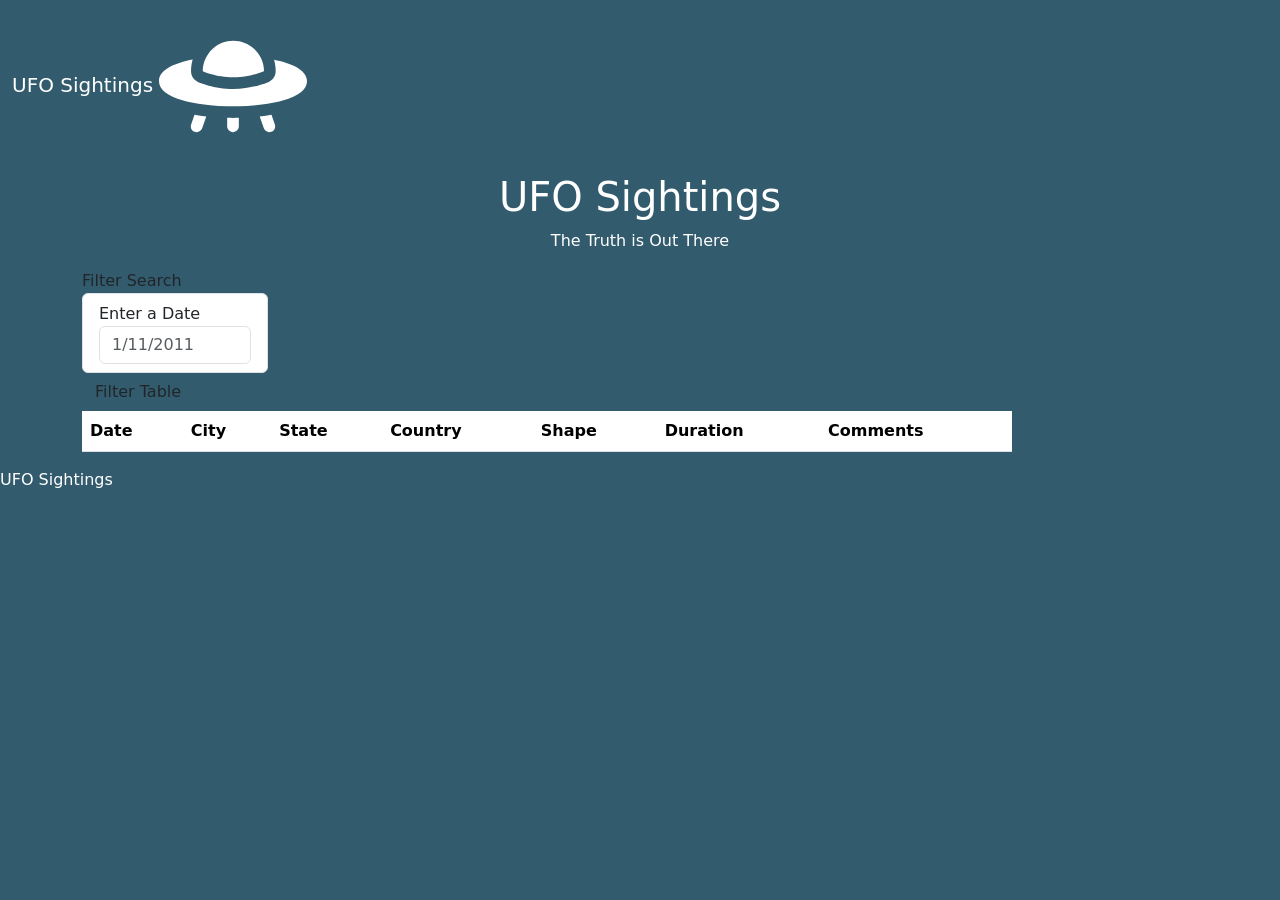
==== UFO-level-1/index.html @ 60923b6e "created index.html file, added navbar, table and search panel" ====
<!DOCTYPE html>
<html lang="en">

    <head>
        <meta charset="UTF-8">
        <meta name="viewport" content="width=device-width, initial-scale=1">
        <title>UFO Finder</title>
        <link href="https://cdn.jsdelivr.net/npm/bootstrap@5.1.3/dist/css/bootstrap.min.css" rel="stylesheet" integrity="sha384-1BmE4kWBq78iYhFldvKuhfTAU6auU8tT94WrHftjDbrCEXSU1oBoqyl2QvZ6jIW3" crossorigin="anonymous">
        <link href="https://fonts.googleapis.com/css?family=Ubuntu" rel="stylesheet">
        <link rel="stylesheet" href="static/css/style.css">
        <script src="https://d3js.org/d3.v5.min.js"></script>
      </head>

<body style="background-color:rgba(29, 76, 95, 0.904);">
    
    <nav class= "navbar navbar-expand-lg">
        <div class="container-fluid">
          <a class="navbar-brand" href="index.html" style="color:white"> UFO Sightings 
            <img class="nav-ufo" src="static/images/ufo.svg">
        </a>
          <button class="navbar-toggler" type="button" data-bs-toggle="collapse" data-bs-target="#navbarSupportedContent" aria-controls="navbarSupportedContent" aria-expanded="false" aria-label="Toggle navigation">
            <span class="navbar-toggler-icon"></span>
          </button>  
        </div>
    </nav>
    <div class="hero text-center" style="color:white">
        <h1>UFO Sightings</h1>
        <p>The Truth is Out There</p>
    </div>
    <div class= "container">
        <div class="col-md-2">
            <aside class="filters">
                <div class="panel panel-default">
                  <div class="panel-heading">Filter Search</div>
                  <div class="panel-body">
                    <form>
                      <div class="form-group">
                        <ul class="list-group" id="filters">
                          <li class="filter list-group-item">
                            <label for="date">Enter a Date</label>
                            <input class="form-control" id="datetime" type="text" placeholder="1/11/2011">
                          </li>
                        </ul>
                      </div>
                      <button id="filter-btn" type="button" class="btn btn-default">Filter Table</button>
                    </form>
                  </div>
                </div>
            </aside>
        </div>
        <div class="col-md-10">
            <div id="table-area" class="">
              <table id="ufo-table" class="table table-striped">
                <thead>
                  <tr>
                    <th class="table-head">Date</th>
                    <th class="table-head">City</th>
                    <th class="table-head">State</th>
                    <th class="table-head">Country</th>
                    <th class="table-head">Shape</th>
                    <th class="table-head">Duration</th>
                    <th class="table-head">Comments</th>
                  </tr>
                </thead>
                <tbody></tbody>
              </table>
            </div>
          </div>
        </div>

        <footer class="footer">
            <span class="bottom" style="color:white">UFO Sightings</span>
        </footer>
    <script src="https://d3js.org/d3.v5.min.js"></script>
    <script src="static/js/data.js"></script>
    <script src="static/js/app.js"></script>
    <script src="https://cdn.jsdelivr.net/npm/bootstrap@5.1.3/dist/js/bootstrap.bundle.min.js" integrity="sha384-ka7Sk0Gln4gmtz2MlQnikT1wXgYsOg+OMhuP+IlRH9sENBO0LRn5q+8nbTov4+1p" crossorigin="anonymous"></script>
</body>
<script src="static/js/index.js"></script>

</html>
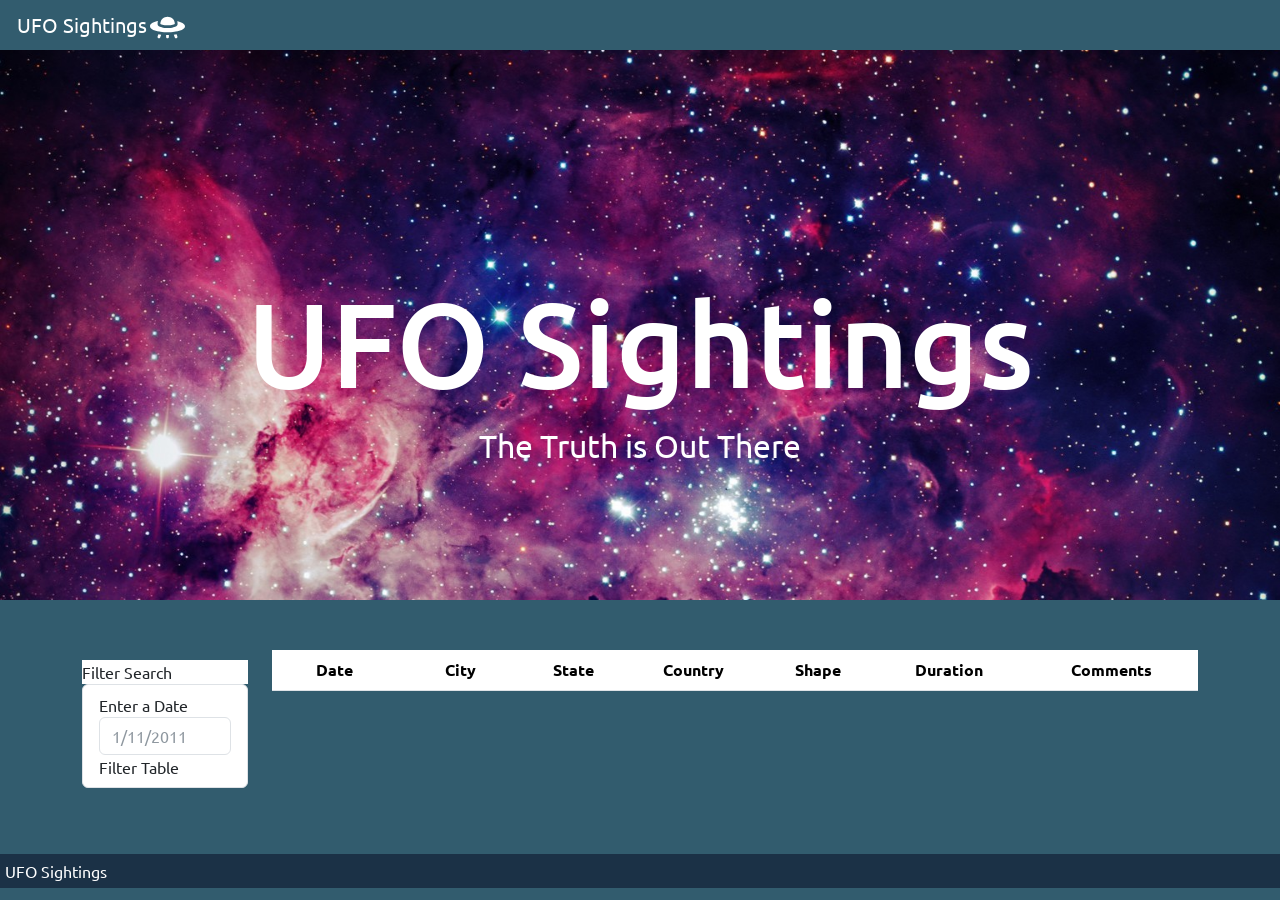
==== commit 0d69371d: "fixed footer to stay at the bottom, updated search panel format" ====
--- a/UFO-level-1/index.html
+++ b/UFO-level-1/index.html
@@ -28,17 +28,18 @@
         <p>The Truth is Out There</p>
     </div>
     <div class= "container">
-        <div class="col-md-2">
+        <div class="row margin-top-50">
+          <div class="col-md-2">
             <aside class="filters">
                 <div class="panel panel-default">
-                  <div class="panel-heading">Filter Search</div>
+                  <div class="panel-heading" style= "background-color: white;">Filter Search</div>
                   <div class="panel-body">
                     <form>
                       <div class="form-group">
                         <ul class="list-group" id="filters">
                           <li class="filter list-group-item">
                             <label for="date">Enter a Date</label>
-                            <input class="form-control" id="datetime" type="text" placeholder="1/11/2011">
+                            <input class="form-control" id="datetime" type="text" placeholder="1/11/2011" style= "background-color: white>
                           </li>
                         </ul>
                       </div>
@@ -47,10 +48,10 @@
                   </div>
                 </div>
             </aside>
-        </div>
-        <div class="col-md-10">
+          </div>
+          <div class="col-md-10">
             <div id="table-area" class="">
-              <table id="ufo-table" class="table table-striped">
+              <table id="ufo-table" class="table table-striped" style="background-color: rgb(217, 218, 219);">
                 <thead>
                   <tr>
                     <th class="table-head">Date</th>
@@ -67,15 +68,19 @@
             </div>
           </div>
         </div>
+        
 
         <footer class="footer">
-            <span class="bottom" style="color:white">UFO Sightings</span>
+          <span class="bottom" style="color:white">UFO Sightings</span>
         </footer>
+    </div>
+
+    
     <script src="https://d3js.org/d3.v5.min.js"></script>
     <script src="static/js/data.js"></script>
     <script src="static/js/app.js"></script>
     <script src="https://cdn.jsdelivr.net/npm/bootstrap@5.1.3/dist/js/bootstrap.bundle.min.js" integrity="sha384-ka7Sk0Gln4gmtz2MlQnikT1wXgYsOg+OMhuP+IlRH9sENBO0LRn5q+8nbTov4+1p" crossorigin="anonymous"></script>
 </body>
-<script src="static/js/index.js"></script>
+<script src="static/js/app.js"></script>
 
 </html>
--- a/UFO-level-1/static/css/style.css
+++ b/UFO-level-1/static/css/style.css
@@ -0,0 +1,229 @@
+* {
+  box-sizing: border-box;
+  font-family: Ubuntu, sans-serif;
+}
+
+html,
+body {
+  height: 100%;
+  padding: 0;
+  margin: 0;
+}
+
+/* The wrapper contains all of the page's content besides the footer, which is pushed to the bottom of the page */
+.wrapper {
+  position: relative;
+  min-height: 100%;
+  padding-bottom: 130px;
+  overflow: auto;
+}
+
+/* The footer is positioned at the bottom of the page */
+.footer {
+  position: absolute;
+  right: 0;
+  bottom: 10;
+  left: 0;
+  min-height: 100px;
+  /* background: #4e5d6c; */
+}
+
+/* The code styles the text at the bottom of the footer */
+.footer > .bottom {
+  position: absolute;
+  right: 0;
+  bottom: 0;
+  left: 0;
+  padding: 5px;
+  background: #1b3146;
+}
+
+.navbar {
+  padding: 5px;
+  margin: 0;
+}
+
+/* This CSS styles the ufo icon in the navbar */
+.nav-ufo {
+  position: absolute;
+  bottom: 5px;
+  left: 150px;
+  width: 35px;
+  color: white;
+}
+
+/* Adding styles to the aside and filter form */
+.ufo-form {
+  margin-top: 50px;
+}
+
+.filters .panel-heading {
+  padding: 0;
+}
+
+.filters .panel-body {
+  padding: 0;
+}
+
+.filters {
+  margin-top: 10px;
+}
+
+select {
+  display: block;
+  width: 100%;
+  padding: 8px;
+  color: #8e979f;
+  outline: none;
+}
+
+#table-area th {
+  text-align: center;
+}
+
+#table-area th:first-child,
+#table-area th:nth-child(2),
+#table-area th:nth-child(6) {
+  min-width: 70px;
+}
+
+.loader {
+  margin-top: 50px;
+}
+
+.margin-top-50 {
+  margin-top: 50px;
+}
+
+/* The styles for the parallax */
+.hero {
+  position: relative;
+  height: 550px;
+  padding: 20px;
+  margin: 0;
+  background: black;
+  background-image: url("../images/galaxy.jpg");
+  background-attachment: fixed;
+  background-position: bottom center;
+  background-size: cover;
+}
+
+.hero h1 {
+  margin-top: 200px;
+  font-size: 0.1rem;
+  animation: title 1.2s forwards linear;
+}
+
+.hero p {
+  font-size: 2rem;
+  opacity: 0;
+  animation: subtitle 1.2s forwards linear;
+  animation-delay: 1.2s;
+}
+
+/* input placeholder color changes */
+.form-control::-webkit-input-placeholder {
+  /* Chrome/Opera/Safari */
+  color: #8e979f;
+}
+
+.form-control::-moz-placeholder {
+  /* Firefox 19+ */
+  color: #8e979f;
+}
+
+.form-control:-ms-input-placeholder {
+  /* IE 10+ */
+  color: #8e979f;
+}
+
+.form-control:-moz-placeholder {
+  /* Firefox 18- */
+  color: #8e979f;
+}
+
+/* media queries which will only be activated at specific screen sizes */
+@media (max-width: 800px) {
+  #table-area td {
+    font-size: 1em;
+  }
+}
+
+@media (max-width: 500px) {
+  #table-area thead {
+    display: none;
+  }
+
+  #table-area tr td:first-child {
+    font-size: 1.8em;
+    font-weight: bold;
+    background: #bcccdb;
+  }
+
+  #table-area tr td:last-child {
+    margin-bottom: 20px;
+  }
+
+  #table-area tr td:last-child::after {
+    display: block;
+    width: 100%;
+    height: 1px;
+    margin-top: 20px;
+    content: " ";
+    background: aliceblue;
+  }
+
+  #table-area td {
+    font-size: 1.25em;
+  }
+
+  #table-area tbody td {
+    display: block;
+    text-align: center;
+  }
+
+  #table-area tbody td::before {
+    display: block;
+    font-size: 1.4em;
+    font-weight: bold;
+    text-align: center;
+    content: attr(data-th);
+  }
+
+  .hero h1 {
+    animation: smaller-title 1.2s reverse;
+  }
+}
+
+/* keyframe animations which will be used to animate the title */
+@keyframes title {
+  from {
+    opacity: 0;
+  }
+
+  to {
+    font-size: 7.5rem;
+    opacity: 1;
+  }
+}
+
+@keyframes smaller-title {
+  from {
+    opacity: 0;
+  }
+
+  to {
+    font-size: 5.5rem;
+    opacity: 1;
+  }
+}
+
+@keyframes subtitle {
+  from {
+    opacity: 0;
+  }
+
+  to {
+    opacity: 1;
+  }
+}
